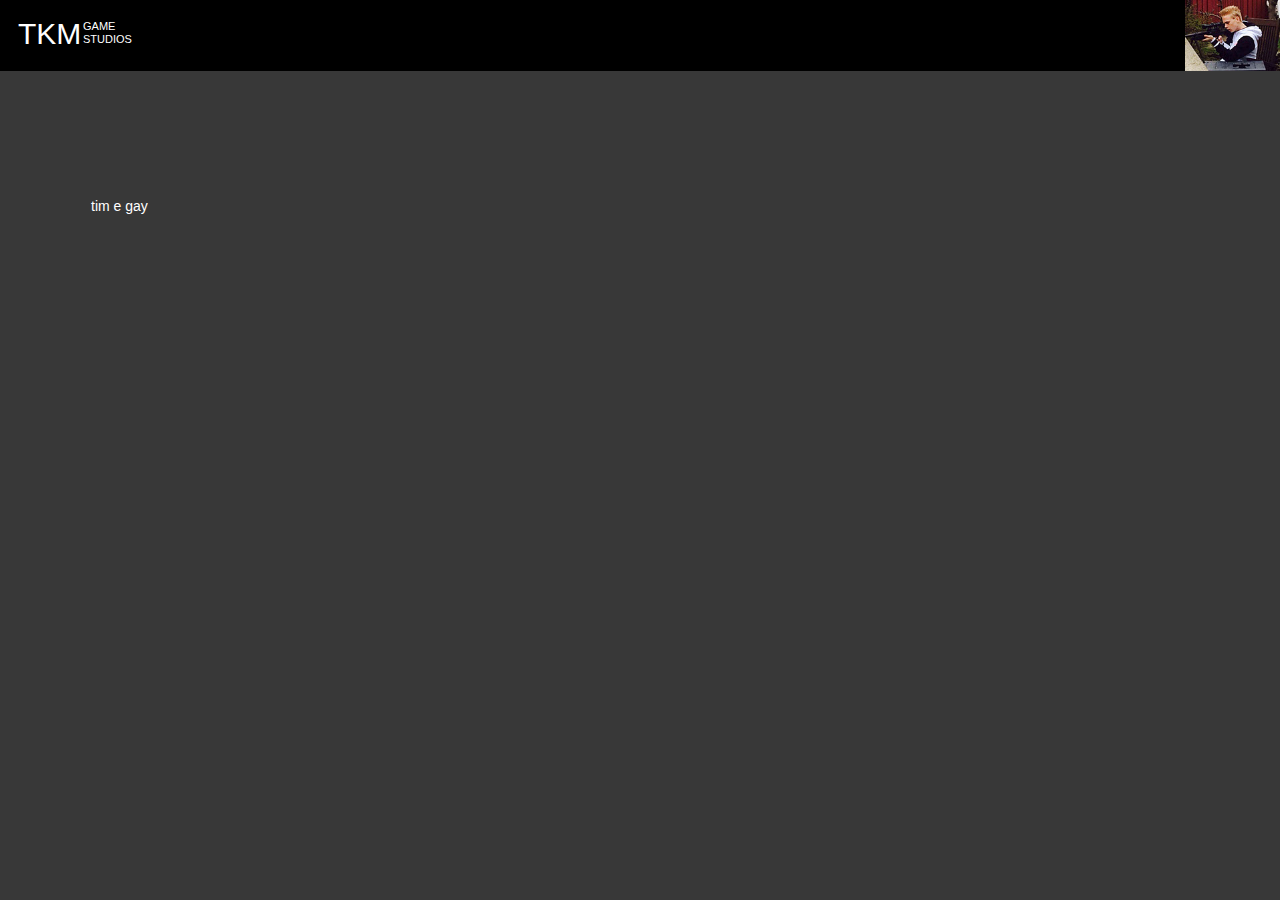
==== phone/index.html @ cf461ffc "TKM Moblie Test" ====
<!DOCTYPE html>
<html class="nojs html css_verticalspacer" lang="sv-SE">
 <head>

  <meta http-equiv="Content-type" content="text/html;charset=UTF-8"/>
  <meta name="generator" content="2017.0.0.363"/>
  <meta name="viewport" content="width=device-width, initial-scale=1.0"/>
  
  <script type="text/javascript">
   // Update the 'nojs'/'js' class on the html node
document.documentElement.className = document.documentElement.className.replace(/\bnojs\b/g, 'js');

// Check that all required assets are uploaded and up-to-date
if(typeof Muse == "undefined") window.Muse = {}; window.Muse.assets = {"required":["museutils.js", "museconfig.js", "jquery.watch.js", "jquery.musepolyfill.bgsize.js", "jquery.musemenu.js", "webpro.js", "musewpdisclosure.js", "require.js", "index.css"], "outOfDate":[]};
</script>
  
  <link rel="canonical" href="http://tkmgamestudios.github.io/index.html"/>
  <title>Hem</title>
  <!-- CSS -->
  <link rel="stylesheet" type="text/css" href="../css/site_global.css?crc=443350757"/>
  <link rel="stylesheet" type="text/css" href="css/index.css?crc=1568476" id="pagesheet"/>
  <!-- JS includes -->
  <!--[if lt IE 9]>
  <script src="../scripts/html5shiv.js?crc=4241844378" type="text/javascript"></script>
  <![endif]-->
   </head>
 <body>

  <div class="clearfix borderbox" id="page"><!-- column -->
   <div class="clearfix colelem" id="pu2395"><!-- group -->
    <div class="browser_width grpelem" id="u2395-bw">
     <div class="clearfix" id="u2395"><!-- group -->
      <div class="clearfix grpelem" id="u2398-4"><!-- content -->
       <p>TKM</p>
      </div>
      <div class="clearfix grpelem" id="u2401-6"><!-- content -->
       <p>GAME</p>
       <p>STUDIOS</p>
      </div>
     </div>
    </div>
    <div class="browser_width grpelem" id="accordionu2464-bw">
     <ul class="AccordionWidget clearfix" id="accordionu2464"><!-- vertical box -->
      <li class="AccordionPanel clearfix colelem100" id="u2465"><!-- vertical box --><div class="AccordionPanelTab museBGSize clearfix colelem100" id="u2475-3"><!-- content --><p id="u2475">&nbsp;</p></div><div class="AccordionPanelContent disn clearfix colelem100" id="u2466"><!-- group --><div class="browser_width grpelem" id="menuu2467-bw"><nav class="MenuBar clearfix" id="menuu2467"><!-- vertical box --><div class="MenuItemContainer clearfix colelem100" id="u2468"><!-- horizontal box --><a class="nonblock nontext MenuItem MenuItemWithSubMenu MuseMenuActive clearfix" id="u2469" href="index.html"><!-- horizontal box --><div class="MenuItemLabel clearfix" id="u2472-4"><!-- content --><p>Hem</p></div></a></div></nav></div></div></li>
     </ul>
    </div>
   </div>
   <div class="clearfix colelem" id="u2864-4"><!-- content -->
    <p>tim e gay</p>
   </div>
   <div class="verticalspacer" data-offset-top="71" data-content-above-spacer="321" data-content-below-spacer="249"></div>
  </div>
  <div class="preload_images">
   <img class="preload" src="../images/17976249_1370953879609684_19889614_o.jpg?crc=3808307086" alt=""/>
   <img class="preload" src="../images/multiplication-symbol-icon-0910125830-u2475-3-a-fr.png?crc=3904718972" alt=""/>
  </div>
  <!-- Other scripts -->
  <script type="text/javascript">
   window.Muse.assets.check=function(d){if(!window.Muse.assets.checked){window.Muse.assets.checked=!0;var b={},c=function(a,b){if(window.getComputedStyle){var c=window.getComputedStyle(a,null);return c&&c.getPropertyValue(b)||c&&c[b]||""}if(document.documentElement.currentStyle)return(c=a.currentStyle)&&c[b]||a.style&&a.style[b]||"";return""},a=function(a){if(a.match(/^rgb/))return a=a.replace(/\s+/g,"").match(/([\d\,]+)/gi)[0].split(","),(parseInt(a[0])<<16)+(parseInt(a[1])<<8)+parseInt(a[2]);if(a.match(/^\#/))return parseInt(a.substr(1),
16);return 0},g=function(g){for(var f=document.getElementsByTagName("link"),h=0;h<f.length;h++)if("text/css"==f[h].type){var i=(f[h].href||"").match(/\/?css\/([\w\-]+\.css)\?crc=(\d+)/);if(!i||!i[1]||!i[2])break;b[i[1]]=i[2]}f=document.createElement("div");f.className="version";f.style.cssText="display:none; width:1px; height:1px;";document.getElementsByTagName("body")[0].appendChild(f);for(h=0;h<Muse.assets.required.length;){var i=Muse.assets.required[h],l=i.match(/([\w\-\.]+)\.(\w+)$/),k=l&&l[1]?
l[1]:null,l=l&&l[2]?l[2]:null;switch(l.toLowerCase()){case "css":k=k.replace(/\W/gi,"_").replace(/^([^a-z])/gi,"_$1");f.className+=" "+k;k=a(c(f,"color"));l=a(c(f,"backgroundColor"));k!=0||l!=0?(Muse.assets.required.splice(h,1),"undefined"!=typeof b[i]&&(k!=b[i]>>>24||l!=(b[i]&16777215))&&Muse.assets.outOfDate.push(i)):h++;f.className="version";break;case "js":h++;break;default:throw Error("Unsupported file type: "+l);}}d?d().jquery!="1.8.3"&&Muse.assets.outOfDate.push("jquery-1.8.3.min.js"):Muse.assets.required.push("jquery-1.8.3.min.js");
f.parentNode.removeChild(f);if(Muse.assets.outOfDate.length||Muse.assets.required.length)f="En del filer på servern kanske saknas eller är felaktiga. Rensa webbläsarens cacheminne och försök igen. Kontakta webbplatsadministratören om problemet kvarstår.",g&&Muse.assets.outOfDate.length&&(f+="\nOut of date: "+Muse.assets.outOfDate.join(",")),g&&Muse.assets.required.length&&(f+="\nMissing: "+Muse.assets.required.join(",")),alert(f)};location&&location.search&&location.search.match&&location.search.match(/muse_debug/gi)?setTimeout(function(){g(!0)},5E3):g()}};
var muse_init=function(){require.config({baseUrl:"../"});require(["jquery","museutils","whatinput","jquery.watch","jquery.musepolyfill.bgsize","jquery.musemenu","webpro","musewpdisclosure"],function(d){var $ = d;$(document).ready(function(){try{
window.Muse.assets.check($);/* body */
Muse.Utils.transformMarkupToFixBrowserProblemsPreInit();/* body */
Muse.Utils.prepHyperlinks(true);/* body */
Muse.Utils.resizeHeight('.browser_width');/* resize height */
Muse.Utils.requestAnimationFrame(function() { $('body').addClass('initialized'); });/* mark body as initialized */
Muse.Utils.fullPage('#page');/* 100% height page */
Muse.Utils.initWidget('.MenuBar', ['#bp_infinity'], function(elem) { return $(elem).museMenu(); });/* unifiedNavBar */
Muse.Utils.initWidget('#accordionu2464', ['#bp_infinity'], function(elem) { return new WebPro.Widget.Accordion(elem, {canCloseAll:true,defaultIndex:-1}); });/* #accordionu2464 */
Muse.Utils.showWidgetsWhenReady();/* body */
Muse.Utils.transformMarkupToFixBrowserProblems();/* body */
}catch(b){if(b&&"function"==typeof b.notify?b.notify():Muse.Assert.fail("Error calling selector function: "+b),false)throw b;}})})};

</script>
  <!-- RequireJS script -->
  <script src="../scripts/require.js?crc=244322403" type="text/javascript" async data-main="../scripts/museconfig.js?crc=168988563" onload="if (requirejs) requirejs.onError = function(requireType, requireModule) { if (requireType && requireType.toString && requireType.toString().indexOf && 0 <= requireType.toString().indexOf('#scripterror')) window.Muse.assets.check(); }" onerror="window.Muse.assets.check();"></script>
   </body>
</html>
---- css/site_global.css ----
html{min-height:100%;min-width:100%;-ms-text-size-adjust:none;}body,div,dl,dt,dd,ul,ol,li,nav,h1,h2,h3,h4,h5,h6,pre,code,form,fieldset,legend,input,button,textarea,p,blockquote,th,td,a{margin:0px;padding:0px;border-width:0px;border-style:solid;border-color:transparent;-webkit-transform-origin:left top;-ms-transform-origin:left top;-o-transform-origin:left top;transform-origin:left top;background-repeat:no-repeat;}button.submit-btn{-moz-box-sizing:content-box;-webkit-box-sizing:content-box;box-sizing:content-box;}.transition{-webkit-transition-property:background-image,background-position,background-color,border-color,border-radius,color,font-size,font-style,font-weight,letter-spacing,line-height,text-align,box-shadow,text-shadow,opacity;transition-property:background-image,background-position,background-color,border-color,border-radius,color,font-size,font-style,font-weight,letter-spacing,line-height,text-align,box-shadow,text-shadow,opacity;}.transition *{-webkit-transition:inherit;transition:inherit;}table{border-collapse:collapse;border-spacing:0px;}fieldset,img{border:0px;border-style:solid;-webkit-transform-origin:left top;-ms-transform-origin:left top;-o-transform-origin:left top;transform-origin:left top;}address,caption,cite,code,dfn,em,strong,th,var,optgroup{font-style:inherit;font-weight:inherit;}del,ins{text-decoration:none;}li{list-style:none;}caption,th{text-align:left;}h1,h2,h3,h4,h5,h6{font-size:100%;font-weight:inherit;}input,button,textarea,select,optgroup,option{font-family:inherit;font-size:inherit;font-style:inherit;font-weight:inherit;}.form-grp input,.form-grp textarea{-webkit-appearance:none;-webkit-border-radius:0;}body{font-family:Arial, Helvetica Neue, Helvetica, sans-serif;text-align:left;font-size:14px;line-height:17px;word-wrap:break-word;text-rendering:optimizeLegibility;-moz-font-feature-settings:'liga';-ms-font-feature-settings:'liga';-webkit-font-feature-settings:'liga';font-feature-settings:'liga';}a:link{color:#0000FF;text-decoration:underline;}a:visited{color:#800080;text-decoration:underline;}a:hover{color:#0000FF;text-decoration:underline;}a:active{color:#EE0000;text-decoration:underline;}a.nontext{color:black;text-decoration:none;font-style:normal;font-weight:normal;}.normal_text{color:#000000;direction:ltr;font-family:Arial, Helvetica Neue, Helvetica, sans-serif;font-size:14px;font-style:normal;font-weight:normal;letter-spacing:0px;line-height:17px;text-align:left;text-decoration:none;text-indent:0px;text-transform:none;vertical-align:0px;padding:0px;}.list0 li:before{position:absolute;right:100%;letter-spacing:0px;text-decoration:none;font-weight:normal;font-style:normal;}.rtl-list li:before{right:auto;left:100%;}.nls-None > li:before,.nls-None .list3 > li:before,.nls-None .list6 > li:before{margin-right:6px;content:'•';}.nls-None .list1 > li:before,.nls-None .list4 > li:before,.nls-None .list7 > li:before{margin-right:6px;content:'○';}.nls-None,.nls-None .list1,.nls-None .list2,.nls-None .list3,.nls-None .list4,.nls-None .list5,.nls-None .list6,.nls-None .list7,.nls-None .list8{padding-left:34px;}.nls-None.rtl-list,.nls-None .list1.rtl-list,.nls-None .list2.rtl-list,.nls-None .list3.rtl-list,.nls-None .list4.rtl-list,.nls-None .list5.rtl-list,.nls-None .list6.rtl-list,.nls-None .list7.rtl-list,.nls-None .list8.rtl-list{padding-left:0px;padding-right:34px;}.nls-None .list2 > li:before,.nls-None .list5 > li:before,.nls-None .list8 > li:before{margin-right:6px;content:'-';}.nls-None.rtl-list > li:before,.nls-None .list1.rtl-list > li:before,.nls-None .list2.rtl-list > li:before,.nls-None .list3.rtl-list > li:before,.nls-None .list4.rtl-list > li:before,.nls-None .list5.rtl-list > li:before,.nls-None .list6.rtl-list > li:before,.nls-None .list7.rtl-list > li:before,.nls-None .list8.rtl-list > li:before{margin-right:0px;margin-left:6px;}.TabbedPanelsTab{white-space:nowrap;}.MenuBar .MenuBarView,.MenuBar .SubMenuView{display:block;list-style:none;}.MenuBar .SubMenu{display:none;position:absolute;}.NoWrap{white-space:nowrap;word-wrap:normal;}.rootelem{margin-left:auto;margin-right:auto;}.colelem{display:inline;float:left;clear:both;}.clearfix:after{content:"\0020";visibility:hidden;display:block;height:0px;clear:both;}*:first-child+html .clearfix{zoom:1;}.clip_frame{overflow:hidden;}.popup_anchor{position:relative;width:0px;height:0px;}.popup_element{z-index:100000;}.svg{display:block;vertical-align:top;}span.wrap{content:'';clear:left;display:block;}span.actAsInlineDiv{display:inline-block;}.position_content,.excludeFromNormalFlow{float:left;}.preload_images{position:absolute;overflow:hidden;left:-9999px;top:-9999px;height:1px;width:1px;}.preload{height:1px;width:1px;}.animateStates{-webkit-transition:0.3s ease-in-out;-moz-transition:0.3s ease-in-out;-o-transition:0.3s ease-in-out;transition:0.3s ease-in-out;}[data-whatinput="mouse"] *:focus,[data-whatinput="touch"] *:focus,input:focus,textarea:focus{outline:none;}textarea{resize:none;overflow:auto;}.fld-prompt{pointer-events:none;}.wrapped-input{position:absolute;top:0px;left:0px;background:transparent;border:none;}.submit-btn{z-index:50000;cursor:pointer;}.anchor_item{width:22px;height:18px;}.MenuBar .SubMenuVisible,.MenuBarVertical .SubMenuVisible,.MenuBar .SubMenu .SubMenuVisible,.popup_element.Active,span.actAsPara,.actAsDiv,a.nonblock.nontext,img.block{display:block;}.widget_invisible,.js .invi,.js .mse_pre_init{visibility:hidden;}.ose_ei{visibility:hidden;z-index:0;}.no_vert_scroll{overflow-y:hidden;}.always_vert_scroll{overflow-y:scroll;}.always_horz_scroll{overflow-x:scroll;}.fullscreen{overflow:hidden;left:0px;top:0px;position:fixed;height:100%;width:100%;-moz-box-sizing:border-box;-webkit-box-sizing:border-box;-ms-box-sizing:border-box;box-sizing:border-box;}.fullwidth{position:absolute;}.borderbox{-moz-box-sizing:border-box;-webkit-box-sizing:border-box;-ms-box-sizing:border-box;box-sizing:border-box;}.scroll_wrapper{position:absolute;overflow:auto;left:0px;right:0px;top:0px;bottom:0px;padding-top:0px;padding-bottom:0px;margin-top:0px;margin-bottom:0px;}.browser_width > *{position:absolute;left:0px;right:0px;}.grpelem,.accordion_wrapper{display:inline;float:left;}.fld-checkbox input[type=checkbox],.fld-radiobutton input[type=radio]{position:absolute;overflow:hidden;clip:rect(0px, 0px, 0px, 0px);height:1px;width:1px;margin:-1px;padding:0px;border:0px;}.fld-checkbox input[type=checkbox] + label,.fld-radiobutton input[type=radio] + label{display:inline-block;background-repeat:no-repeat;cursor:pointer;float:left;width:100%;height:100%;}.pointer_cursor,.fld-recaptcha-mode,.fld-recaptcha-refresh,.fld-recaptcha-help{cursor:pointer;}p,h1,h2,h3,h4,h5,h6,ol,ul,span.actAsPara{max-height:1000000px;}.superscript{vertical-align:super;font-size:66%;line-height:0px;}.subscript{vertical-align:sub;font-size:66%;line-height:0px;}.horizontalSlideShow{-ms-touch-action:pan-y;touch-action:pan-y;}.verticalSlideShow{-ms-touch-action:pan-x;touch-action:pan-x;}.colelem100,.verticalspacer{clear:both;}.list0 li,.MenuBar .MenuItemContainer,.SlideShowContentPanel .fullscreen img,.css_verticalspacer .verticalspacer{position:relative;}.popup_element.Inactive,.js .disn,.js .an_invi,.hidden,.breakpoint{display:none;}#muse_css_mq{position:absolute;display:none;background-color:#FFFFFE;}.fluid_height_spacer{width:0.01px;}.muse_check_css{display:none;position:fixed;}@media screen and (-webkit-min-device-pixel-ratio:0){body{text-rendering:auto;}}
---- phone/css/index.css ----
.version.index{color:#000000;background-color:#17EEDC;}#muse_css_mq{background-color:#FFFFFF;}#page{z-index:1;min-height:321px;background-image:none;border-width:0px;border-color:#000000;background-color:transparent;padding-bottom:249px;width:100%;max-width:380px;}#pu2395{z-index:2;width:100%;}#u2395{z-index:2;min-height:54px;background-color:#000000;padding-bottom:17px;}#u2398-4{z-index:3;min-height:37px;background-color:transparent;font-size:30px;line-height:36px;color:#FFFFFF;position:relative;margin-right:-10000px;margin-top:16px;left:18px;width:43.16%;}#u2401-6{z-index:7;min-height:34px;background-color:transparent;font-size:11px;line-height:13px;color:#FFFFFF;position:relative;margin-right:-10000px;margin-top:20px;left:83px;width:33.69%;}.js body{visibility:hidden;}.js body.initialized{visibility:visible;}#u2395-bw{z-index:2;min-height:54px;}#accordionu2464{z-index:13;border-color:#7F7F7F;background-color:transparent;}#u2465{z-index:14;background-color:transparent;}#u2475-3{z-index:15;min-height:51px;border-width:0px;border-color:transparent;opacity:1;-ms-filter:"progid:DXImageTransform.Microsoft.Alpha(Opacity=100)";filter:alpha(opacity=100);padding-left:10px;padding-top:10px;padding-bottom:10px;line-height:14px;text-align:right;font-size:6px;color:#999999;font-family:sansita-one, sans-serif;font-weight:400;background:transparent url("../../images/17976249_1370953879609684_19889614_o.jpg?crc=3808307086") no-repeat right center;background-size:contain;}#u2475-3:active{opacity:1;-ms-filter:"progid:DXImageTransform.Microsoft.Alpha(Opacity=100)";filter:alpha(opacity=100);padding-top:10px;padding-bottom:10px;min-height:51px;margin:0px 0px 0px 0%;background:transparent url("../../images/17976249_1370953879609684_19889614_o.jpg?crc=3808307086") no-repeat right center;background-size:contain;}#u2475-3.AccordionPanelTabOpen{opacity:1;-ms-filter:"progid:DXImageTransform.Microsoft.Alpha(Opacity=100)";filter:alpha(opacity=100);padding-top:10px;padding-bottom:10px;min-height:51px;margin:0px 0px 0px 0%;background:transparent url("../../images/multiplication-symbol-icon-0910125830-u2475-3-a-fr.png?crc=3904718972") no-repeat right center;background-size:contain;}#u2475-3.AccordionPanelTabOpen p{color:#4F4F4F;visibility:inherit;text-align:right;padding-right:71px;font-size:4px;padding-left:0px;font-family:sansita-one, sans-serif;font-weight:400;font-style:normal;}#u2475{padding-right:126px;}#u2466{z-index:18;border-color:#FFFFFF;background-color:transparent;padding-bottom:7px;}#menuu2467{z-index:19;min-height:178px;border-width:0px;border-color:transparent;background-color:transparent;}#u2468{background-color:transparent;}#u2469{min-height:17px;background-color:#6E00A9;padding-bottom:161px;position:relative;top:0px;left:0%;}#u2469.MuseMenuActive{background-color:#545454;min-height:17px;margin:0px 0px 0px 0%;}#u2472-4{min-height:17px;border-width:0px;border-color:transparent;background-color:transparent;text-align:center;color:#FFFFFF;font-family:Georgia, Palatino, Palatino Linotype, Times, Times New Roman, serif;position:relative;top:80px;left:0%;}#u2469:active #u2472-4{padding-top:0px;padding-bottom:0px;min-height:17px;margin:0px 0px 0px 0%;}#u2469.MuseMenuActive #u2472-4{padding-top:0px;padding-bottom:0px;min-height:17px;margin:0px 0px 0px 0%;}#menuu2467-bw{z-index:19;min-height:178px;margin-top:7px;}.MenuItem,.AccordionPanelTab{cursor:pointer;}#accordionu2464-bw{z-index:13;}#u2864-4{z-index:26;min-height:123px;background-color:transparent;color:#FFFFFF;margin-top:127px;position:relative;width:40%;margin-left:23.95%;}.css_verticalspacer .verticalspacer{height:calc(100vh - 570px);}.html{background-color:#383838;}body{position:relative;min-width:320px;}
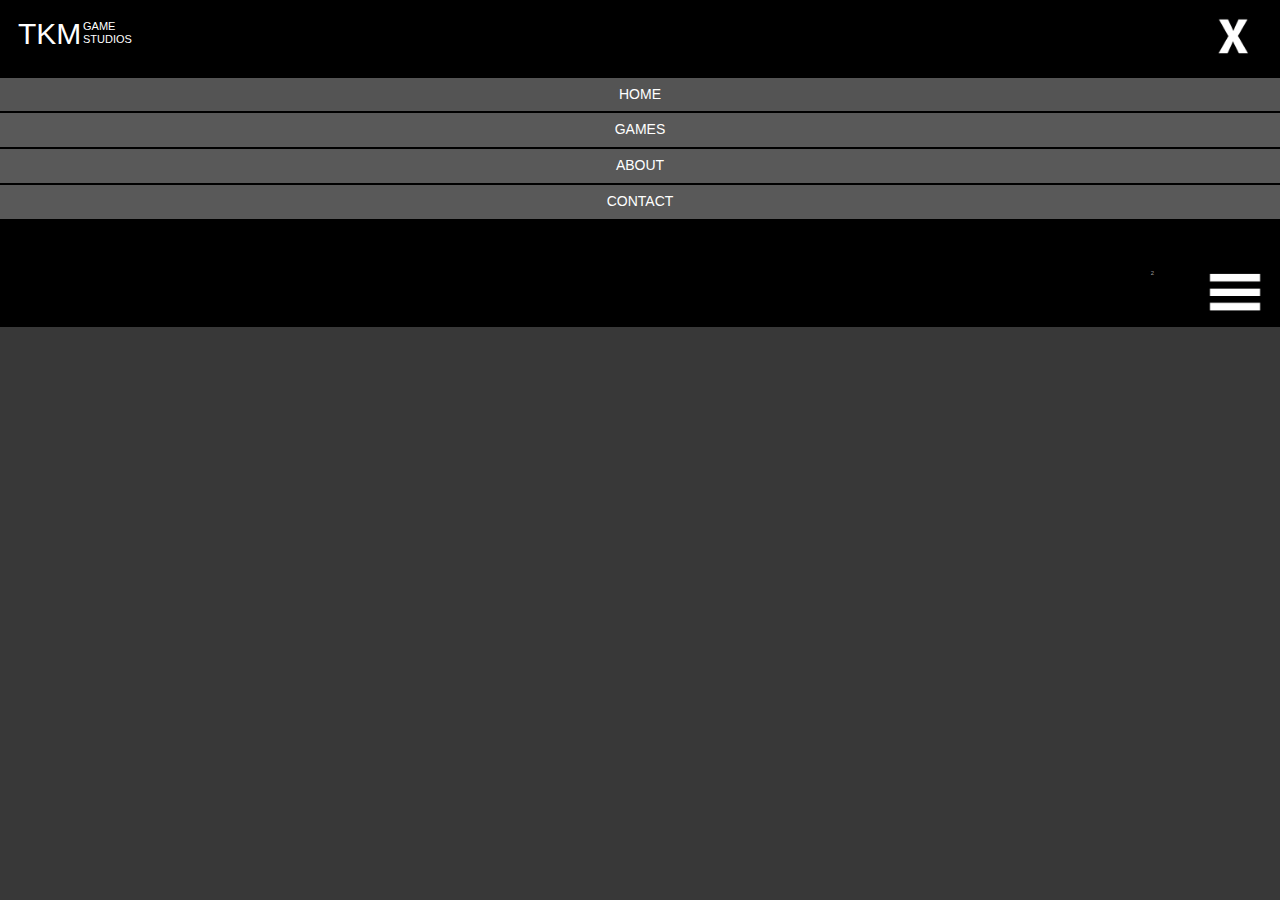
==== commit 8d040e47: "TKM Tablet v1.1" ====
--- a/phone/index.html
+++ b/phone/index.html
@@ -15,44 +15,48 @@
 </script>
   
   <link rel="canonical" href="http://tkmgamestudios.github.io/index.html"/>
-  <title>Hem</title>
+  <title>HOME</title>
   <!-- CSS -->
   <link rel="stylesheet" type="text/css" href="../css/site_global.css?crc=443350757"/>
-  <link rel="stylesheet" type="text/css" href="css/index.css?crc=1568476" id="pagesheet"/>
+  <link rel="stylesheet" type="text/css" href="css/master_a-mallsida.css?crc=208883412"/>
+  <link rel="stylesheet" type="text/css" href="css/index.css?crc=4024723001" id="pagesheet"/>
+  <!-- Other scripts -->
+  <script type="text/javascript">
+   var __adobewebfontsappname__ = "muse";
+</script>
   <!-- JS includes -->
+  <script type="text/javascript">
+   document.write('\x3Cscript src="' + (document.location.protocol == 'https:' ? 'https:' : 'http:') + '//webfonts.creativecloud.com/sansita-one:n4:default.js" type="text/javascript">\x3C/script>');
+</script>
   <!--[if lt IE 9]>
   <script src="../scripts/html5shiv.js?crc=4241844378" type="text/javascript"></script>
   <![endif]-->
    </head>
  <body>
 
-  <div class="clearfix borderbox" id="page"><!-- column -->
-   <div class="clearfix colelem" id="pu2395"><!-- group -->
-    <div class="browser_width grpelem" id="u2395-bw">
-     <div class="clearfix" id="u2395"><!-- group -->
-      <div class="clearfix grpelem" id="u2398-4"><!-- content -->
-       <p>TKM</p>
-      </div>
-      <div class="clearfix grpelem" id="u2401-6"><!-- content -->
-       <p>GAME</p>
-       <p>STUDIOS</p>
-      </div>
+  <div class="clearfix borderbox" id="page"><!-- group -->
+   <div class="browser_width grpelem" id="u2932-bw">
+    <div class="clearfix" id="u2932"><!-- group -->
+     <div class="clearfix grpelem" id="u2933-4"><!-- content -->
+      <p>TKM</p>
+     </div>
+     <div class="clearfix grpelem" id="u2934-6"><!-- content -->
+      <p>GAME</p>
+      <p>STUDIOS</p>
      </div>
     </div>
-    <div class="browser_width grpelem" id="accordionu2464-bw">
-     <ul class="AccordionWidget clearfix" id="accordionu2464"><!-- vertical box -->
-      <li class="AccordionPanel clearfix colelem100" id="u2465"><!-- vertical box --><div class="AccordionPanelTab museBGSize clearfix colelem100" id="u2475-3"><!-- content --><p id="u2475">&nbsp;</p></div><div class="AccordionPanelContent disn clearfix colelem100" id="u2466"><!-- group --><div class="browser_width grpelem" id="menuu2467-bw"><nav class="MenuBar clearfix" id="menuu2467"><!-- vertical box --><div class="MenuItemContainer clearfix colelem100" id="u2468"><!-- horizontal box --><a class="nonblock nontext MenuItem MenuItemWithSubMenu MuseMenuActive clearfix" id="u2469" href="index.html"><!-- horizontal box --><div class="MenuItemLabel clearfix" id="u2472-4"><!-- content --><p>Hem</p></div></a></div></nav></div></div></li>
-     </ul>
-    </div>
    </div>
-   <div class="clearfix colelem" id="u2864-4"><!-- content -->
-    <p>tim e gay</p>
+   <div class="browser_width grpelem" id="accordionu2935-bw">
+    <ul class="AccordionWidget clearfix" id="accordionu2935"><!-- vertical box -->
+     <li class="AccordionPanel clearfix colelem100" id="u2936"><!-- vertical box --><div class="AccordionPanelTab museBGSize clearfix colelem100" id="u2937-3"><!-- content --><p id="u2937">&nbsp;</p></div><div class="AccordionPanelContent clearfix colelem100" id="u2938"><!-- group --><div class="browser_width grpelem" id="menuu2939-bw"><nav class="MenuBar clearfix" id="menuu2939"><!-- vertical box --><div class="MenuItemContainer clearfix colelem100" id="u2940"><!-- horizontal box --><a class="nonblock nontext MenuItem MenuItemWithSubMenu MuseMenuActive clearfix" id="u2941" href="index.html"><!-- horizontal box --><div class="MenuItemLabel clearfix" id="u2943-4"><!-- content --><p>HOME</p></div></a></div><div class="MenuItemContainer clearfix colelem100" id="u3066"><!-- horizontal box --><a class="nonblock nontext MenuItem MenuItemWithSubMenu clearfix" id="u3067" href="games.html"><!-- horizontal box --><div class="MenuItemLabel clearfix" id="u3069-4"><!-- content --><p>GAMES</p></div></a></div><div class="MenuItemContainer clearfix colelem100" id="u3105"><!-- horizontal box --><a class="nonblock nontext MenuItem MenuItemWithSubMenu clearfix" id="u3108" href="about.html"><!-- horizontal box --><div class="MenuItemLabel clearfix" id="u3111-4"><!-- content --><p>ABOUT</p></div></a></div><div class="MenuItemContainer clearfix colelem100" id="u3144"><!-- horizontal box --><a class="nonblock nontext MenuItem MenuItemWithSubMenu clearfix" id="u3147" href="contact.html"><!-- horizontal box --><div class="MenuItemLabel clearfix" id="u3150-4"><!-- content --><p>CONTACT</p></div></a></div></nav></div></div></li>
+     <li class="AccordionPanel clearfix colelem100" id="u3597"><!-- vertical box --><div class="AccordionPanelTab museBGSize clearfix colelem100" id="u3598-4"><!-- content --><p id="u3598-2"><span id="u3598">2</span></p></div><div class="AccordionPanelContent disn colelem100" id="u3599"><!-- simple frame --></div></li>
+    </ul>
    </div>
-   <div class="verticalspacer" data-offset-top="71" data-content-above-spacer="321" data-content-below-spacer="249"></div>
+   <div class="verticalspacer" data-offset-top="0" data-content-above-spacer="327" data-content-below-spacer="570"></div>
   </div>
   <div class="preload_images">
-   <img class="preload" src="../images/17976249_1370953879609684_19889614_o.jpg?crc=3808307086" alt=""/>
-   <img class="preload" src="../images/multiplication-symbol-icon-0910125830-u2475-3-a-fr.png?crc=3904718972" alt=""/>
+   <img class="preload" src="../images/menu%20button.png?crc=344766699" alt=""/>
+   <img class="preload" src="../images/menu%20button%20close.png?crc=410833373" alt=""/>
   </div>
   <!-- Other scripts -->
   <script type="text/javascript">
@@ -68,7 +72,7 @@
 Muse.Utils.requestAnimationFrame(function() { $('body').addClass('initialized'); });/* mark body as initialized */
 Muse.Utils.fullPage('#page');/* 100% height page */
 Muse.Utils.initWidget('.MenuBar', ['#bp_infinity'], function(elem) { return $(elem).museMenu(); });/* unifiedNavBar */
-Muse.Utils.initWidget('#accordionu2464', ['#bp_infinity'], function(elem) { return new WebPro.Widget.Accordion(elem, {canCloseAll:true,defaultIndex:-1}); });/* #accordionu2464 */
+Muse.Utils.initWidget('#accordionu2935', ['#bp_infinity'], function(elem) { return new WebPro.Widget.Accordion(elem, {canCloseAll:true,defaultIndex:0}); });/* #accordionu2935 */
 Muse.Utils.showWidgetsWhenReady();/* body */
 Muse.Utils.transformMarkupToFixBrowserProblems();/* body */
 }catch(b){if(b&&"function"==typeof b.notify?b.notify():Muse.Assert.fail("Error calling selector function: "+b),false)throw b;}})})};
--- a/phone/css/master_a-mallsida.css
+++ b/phone/css/master_a-mallsida.css
@@ -0,0 +1 @@
+#u2932{background-color:#000000;}#u2933-4{background-color:transparent;font-size:30px;line-height:36px;color:#FFFFFF;}#u2934-6{background-color:transparent;font-size:11px;line-height:13px;color:#FFFFFF;}#accordionu2935{border-color:#7F7F7F;background-color:transparent;}#u2937-3{border-width:0px;border-color:transparent;opacity:1;-ms-filter:"progid:DXImageTransform.Microsoft.Alpha(Opacity=100)";filter:alpha(opacity=100);line-height:14px;color:#999999;font-size:6px;text-align:right;font-family:sansita-one, sans-serif;font-weight:400;background:transparent url("../../images/menu%20button.png?crc=344766699") no-repeat right center;background-size:contain;}#u2937-3:active{opacity:1;-ms-filter:"progid:DXImageTransform.Microsoft.Alpha(Opacity=100)";filter:alpha(opacity=100);background:transparent url("../../images/menu%20button.png?crc=344766699") no-repeat right center;background-size:contain;}#u2937-3.AccordionPanelTabOpen p{color:#4F4F4F;visibility:inherit;padding-right:71px;padding-left:0px;font-size:4px;text-align:right;font-family:sansita-one, sans-serif;font-weight:400;font-style:normal;}#u2937{padding-right:126px;}#u2938{border-color:#FFFFFF;background-color:transparent;}#menuu2939{border-width:0px;border-color:transparent;background-color:transparent;}#u2941{background-color:#595959;}#u2941:active{background-color:#6B6B6B;}#u2943-4{border-width:0px;border-color:transparent;background-color:transparent;text-align:center;color:#FFFFFF;font-family:Arial, Helvetica Neue, Helvetica, sans-serif;}#u3067{background-color:#595959;}#u3067:active{background-color:#6B6B6B;}#u3069-4{border-width:0px;border-color:transparent;background-color:transparent;text-align:center;color:#FFFFFF;}#u3108{background-color:#595959;}#u3108:active{background-color:#6B6B6B;}#u3111-4{border-width:0px;border-color:transparent;background-color:transparent;text-align:center;color:#FFFFFF;}#u3147{background-color:#595959;}#u3147:active{background-color:#6B6B6B;}#u2941.MuseMenuActive,#u3067.MuseMenuActive,#u3108.MuseMenuActive,#u3147.MuseMenuActive{background-color:#545454;}#u3150-4{border-width:0px;border-color:transparent;background-color:transparent;text-align:center;color:#FFFFFF;}#u2936,#u2940,#u3066,#u3105,#u3144,#u3597{background-color:transparent;}#u3598-4{border-width:0px;border-color:transparent;opacity:1;-ms-filter:"progid:DXImageTransform.Microsoft.Alpha(Opacity=100)";filter:alpha(opacity=100);line-height:14px;color:#999999;font-size:6px;text-align:right;font-family:sansita-one, sans-serif;font-weight:400;background:transparent url("../../images/menu%20button.png?crc=344766699") no-repeat right center;background-size:contain;}#u3598-4:active{opacity:1;-ms-filter:"progid:DXImageTransform.Microsoft.Alpha(Opacity=100)";filter:alpha(opacity=100);background:transparent url("../../images/menu%20button.png?crc=344766699") no-repeat right center;background-size:contain;}#u2937-3.AccordionPanelTabOpen,#u3598-4.AccordionPanelTabOpen{opacity:1;-ms-filter:"progid:DXImageTransform.Microsoft.Alpha(Opacity=100)";filter:alpha(opacity=100);background:transparent url("../../images/menu%20button%20close.png?crc=410833373") no-repeat right center;background-size:contain;}#u3598-4.AccordionPanelTabOpen p,#u3598-4.AccordionPanelTabOpen span{color:#4F4F4F;visibility:inherit;padding-right:71px;padding-left:0px;font-size:4px;text-align:right;font-family:sansita-one, sans-serif;font-weight:400;font-style:normal;}#u3598-2{padding-right:126px;}#u3598{font-size:6px;}.MenuItem,.AccordionPanelTab{cursor:pointer;}--- a/phone/css/index.css
+++ b/phone/css/index.css
@@ -1 +1 @@
-.version.index{color:#000000;background-color:#17EEDC;}#muse_css_mq{background-color:#FFFFFF;}#page{z-index:1;min-height:321px;background-image:none;border-width:0px;border-color:#000000;background-color:transparent;padding-bottom:249px;width:100%;max-width:380px;}#pu2395{z-index:2;width:100%;}#u2395{z-index:2;min-height:54px;background-color:#000000;padding-bottom:17px;}#u2398-4{z-index:3;min-height:37px;background-color:transparent;font-size:30px;line-height:36px;color:#FFFFFF;position:relative;margin-right:-10000px;margin-top:16px;left:18px;width:43.16%;}#u2401-6{z-index:7;min-height:34px;background-color:transparent;font-size:11px;line-height:13px;color:#FFFFFF;position:relative;margin-right:-10000px;margin-top:20px;left:83px;width:33.69%;}.js body{visibility:hidden;}.js body.initialized{visibility:visible;}#u2395-bw{z-index:2;min-height:54px;}#accordionu2464{z-index:13;border-color:#7F7F7F;background-color:transparent;}#u2465{z-index:14;background-color:transparent;}#u2475-3{z-index:15;min-height:51px;border-width:0px;border-color:transparent;opacity:1;-ms-filter:"progid:DXImageTransform.Microsoft.Alpha(Opacity=100)";filter:alpha(opacity=100);padding-left:10px;padding-top:10px;padding-bottom:10px;line-height:14px;text-align:right;font-size:6px;color:#999999;font-family:sansita-one, sans-serif;font-weight:400;background:transparent url("../../images/17976249_1370953879609684_19889614_o.jpg?crc=3808307086") no-repeat right center;background-size:contain;}#u2475-3:active{opacity:1;-ms-filter:"progid:DXImageTransform.Microsoft.Alpha(Opacity=100)";filter:alpha(opacity=100);padding-top:10px;padding-bottom:10px;min-height:51px;margin:0px 0px 0px 0%;background:transparent url("../../images/17976249_1370953879609684_19889614_o.jpg?crc=3808307086") no-repeat right center;background-size:contain;}#u2475-3.AccordionPanelTabOpen{opacity:1;-ms-filter:"progid:DXImageTransform.Microsoft.Alpha(Opacity=100)";filter:alpha(opacity=100);padding-top:10px;padding-bottom:10px;min-height:51px;margin:0px 0px 0px 0%;background:transparent url("../../images/multiplication-symbol-icon-0910125830-u2475-3-a-fr.png?crc=3904718972") no-repeat right center;background-size:contain;}#u2475-3.AccordionPanelTabOpen p{color:#4F4F4F;visibility:inherit;text-align:right;padding-right:71px;font-size:4px;padding-left:0px;font-family:sansita-one, sans-serif;font-weight:400;font-style:normal;}#u2475{padding-right:126px;}#u2466{z-index:18;border-color:#FFFFFF;background-color:transparent;padding-bottom:7px;}#menuu2467{z-index:19;min-height:178px;border-width:0px;border-color:transparent;background-color:transparent;}#u2468{background-color:transparent;}#u2469{min-height:17px;background-color:#6E00A9;padding-bottom:161px;position:relative;top:0px;left:0%;}#u2469.MuseMenuActive{background-color:#545454;min-height:17px;margin:0px 0px 0px 0%;}#u2472-4{min-height:17px;border-width:0px;border-color:transparent;background-color:transparent;text-align:center;color:#FFFFFF;font-family:Georgia, Palatino, Palatino Linotype, Times, Times New Roman, serif;position:relative;top:80px;left:0%;}#u2469:active #u2472-4{padding-top:0px;padding-bottom:0px;min-height:17px;margin:0px 0px 0px 0%;}#u2469.MuseMenuActive #u2472-4{padding-top:0px;padding-bottom:0px;min-height:17px;margin:0px 0px 0px 0%;}#menuu2467-bw{z-index:19;min-height:178px;margin-top:7px;}.MenuItem,.AccordionPanelTab{cursor:pointer;}#accordionu2464-bw{z-index:13;}#u2864-4{z-index:26;min-height:123px;background-color:transparent;color:#FFFFFF;margin-top:127px;position:relative;width:40%;margin-left:23.95%;}.css_verticalspacer .verticalspacer{height:calc(100vh - 570px);}.html{background-color:#383838;}body{position:relative;min-width:320px;}+.version.index{color:#0000EF;background-color:#E46639;}#muse_css_mq{background-color:#FFFFFF;}#page{z-index:1;min-height:499px;background-image:none;border-width:0px;border-color:#000000;background-color:transparent;padding-bottom:71px;width:100%;max-width:380px;}#u2932{z-index:2;min-height:54px;padding-bottom:273px;}#u2933-4{z-index:3;min-height:37px;position:relative;margin-right:-10000px;margin-top:16px;left:18px;width:43.16%;}#u2934-6{z-index:7;min-height:34px;position:relative;margin-right:-10000px;margin-top:20px;left:83px;width:33.69%;}.js body{visibility:hidden;}.js body.initialized{visibility:visible;}#u2932-bw{z-index:2;min-height:54px;}#u2936{z-index:14;}#u2937-3{z-index:15;min-height:51px;padding-left:10px;padding-top:10px;padding-bottom:10px;}#u2937-3:active{padding-top:10px;padding-bottom:10px;min-height:51px;margin:0px 0px 0px 0%;}#u2938{z-index:18;padding-bottom:37px;}#menuu2939{z-index:19;min-height:141px;}#u2941{min-height:17px;padding-bottom:16px;position:relative;}#u2941:active{min-height:17px;margin:0px 0px 0px 0%;}#u2943-4{min-height:17px;position:relative;top:8px;}#u2941:active #u2943-4{padding-top:0px;padding-bottom:0px;min-height:17px;margin:0px 0px 0px 0%;}#u3067{min-height:17px;padding-bottom:17px;position:relative;}#u2941.MuseMenuActive,#u3067:active{min-height:17px;margin:0px 0px 0px 0%;}#u3069-4{min-height:17px;position:relative;top:8px;}#u2941.MuseMenuActive #u2943-4,#u3067:active #u3069-4{padding-top:0px;padding-bottom:0px;min-height:17px;margin:0px 0px 0px 0%;}#u3108{min-height:17px;padding-bottom:17px;position:relative;}#u3067.MuseMenuActive,#u3108:active{min-height:17px;margin:0px 0px 0px 0%;}#u3111-4{min-height:17px;position:relative;top:8px;}#u3067.MuseMenuActive #u3069-4,#u3108:active #u3111-4{padding-top:0px;padding-bottom:0px;min-height:17px;margin:0px 0px 0px 0%;}#u3147{min-height:17px;padding-bottom:17px;position:relative;}#u3108.MuseMenuActive,#u3147:active{min-height:17px;margin:0px 0px 0px 0%;}#u3147.MuseMenuActive{min-height:17px;margin:0px 0px 0px 0%;}#u3150-4{min-height:17px;position:relative;top:8px;}#u3108.MuseMenuActive #u3111-4,#u3147:active #u3150-4{padding-top:0px;padding-bottom:0px;min-height:17px;margin:0px 0px 0px 0%;}#u3147.MuseMenuActive #u3150-4{padding-top:0px;padding-bottom:0px;min-height:17px;margin:0px 0px 0px 0%;}#u3066,#u3105,#u3144{margin-top:2px;}#menuu2939-bw{z-index:19;min-height:141px;margin-top:7px;}#u3597{z-index:44;}#u3598-4{z-index:45;min-height:51px;padding-left:10px;padding-top:10px;padding-bottom:10px;}#u2937-3.AccordionPanelTabOpen,#u3598-4:active{padding-top:10px;padding-bottom:10px;min-height:51px;margin:0px 0px 0px 0%;}#u3598-4.AccordionPanelTabOpen{padding-top:10px;padding-bottom:10px;min-height:51px;margin:0px 0px 0px 0%;}#u3599{z-index:49;height:185px;}.ie #u3599{background-color:#FFFFFF;opacity:0.01;-ms-filter:"progid:DXImageTransform.Microsoft.Alpha(Opacity=1)";filter:alpha(opacity=1);}#accordionu2935,#accordionu2935-bw{z-index:13;}.css_verticalspacer .verticalspacer{height:calc(100vh - 897px);}.html{background-color:#383838;}body{position:relative;min-width:320px;}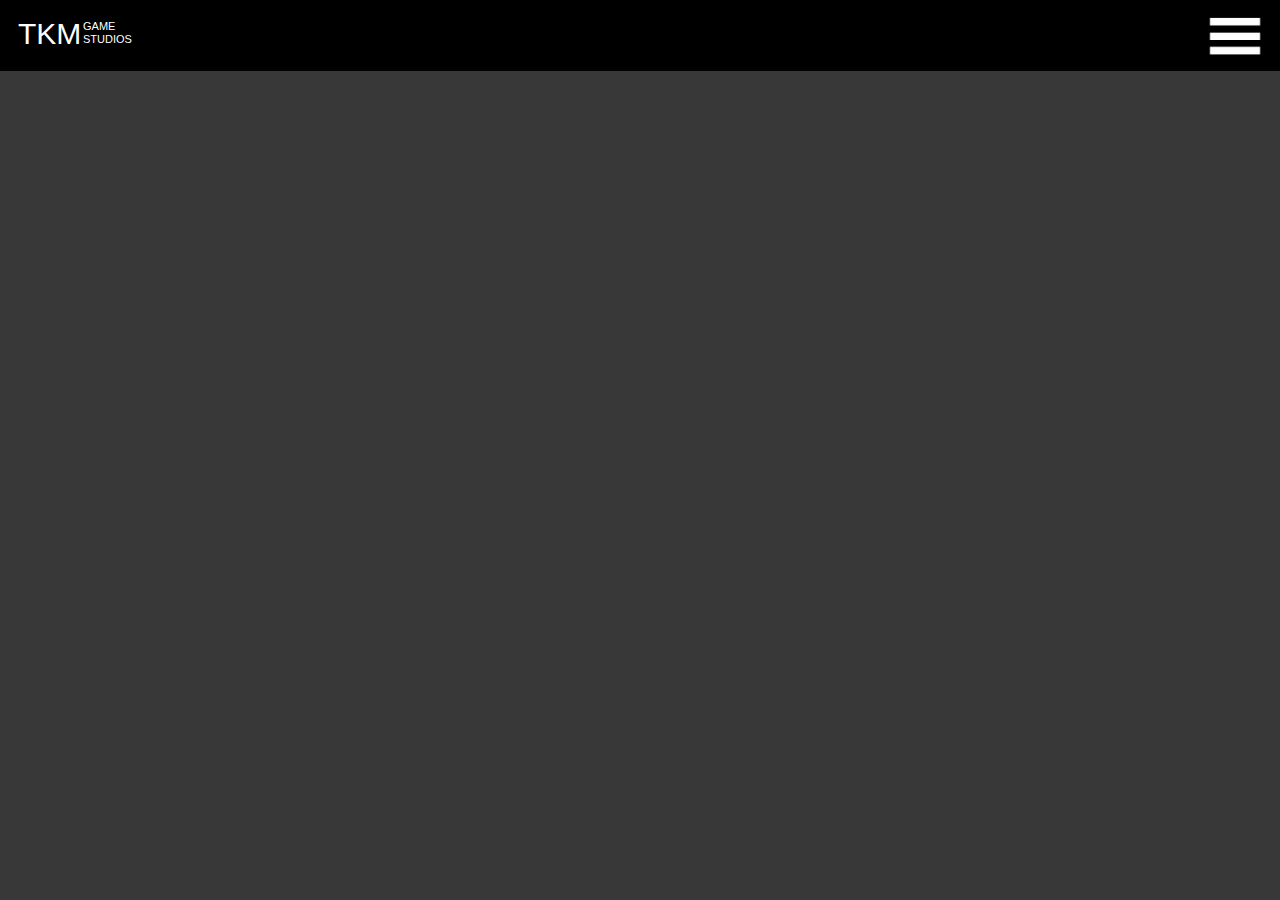
==== commit 05a17e43: "TKM Phone v1.1" ====
--- a/phone/index.html
+++ b/phone/index.html
@@ -11,48 +11,40 @@
 document.documentElement.className = document.documentElement.className.replace(/\bnojs\b/g, 'js');
 
 // Check that all required assets are uploaded and up-to-date
-if(typeof Muse == "undefined") window.Muse = {}; window.Muse.assets = {"required":["museutils.js", "museconfig.js", "jquery.watch.js", "jquery.musepolyfill.bgsize.js", "jquery.musemenu.js", "webpro.js", "musewpdisclosure.js", "require.js", "index.css"], "outOfDate":[]};
+if(typeof Muse == "undefined") window.Muse = {}; window.Muse.assets = {"required":["museutils.js", "museconfig.js", "jquery.musepolyfill.bgsize.js", "jquery.musemenu.js", "jquery.watch.js", "webpro.js", "musewpdisclosure.js", "require.js", "index.css"], "outOfDate":[]};
 </script>
   
   <link rel="canonical" href="http://tkmgamestudios.github.io/index.html"/>
   <title>HOME</title>
   <!-- CSS -->
   <link rel="stylesheet" type="text/css" href="../css/site_global.css?crc=443350757"/>
-  <link rel="stylesheet" type="text/css" href="css/master_a-mallsida.css?crc=208883412"/>
-  <link rel="stylesheet" type="text/css" href="css/index.css?crc=4024723001" id="pagesheet"/>
-  <!-- Other scripts -->
-  <script type="text/javascript">
-   var __adobewebfontsappname__ = "muse";
-</script>
+  <link rel="stylesheet" type="text/css" href="css/master_a-mallsida.css?crc=518264469"/>
+  <link rel="stylesheet" type="text/css" href="css/index.css?crc=3817492104" id="pagesheet"/>
   <!-- JS includes -->
-  <script type="text/javascript">
-   document.write('\x3Cscript src="' + (document.location.protocol == 'https:' ? 'https:' : 'http:') + '//webfonts.creativecloud.com/sansita-one:n4:default.js" type="text/javascript">\x3C/script>');
-</script>
   <!--[if lt IE 9]>
   <script src="../scripts/html5shiv.js?crc=4241844378" type="text/javascript"></script>
   <![endif]-->
    </head>
  <body>
 
-  <div class="clearfix borderbox" id="page"><!-- group -->
-   <div class="browser_width grpelem" id="u2932-bw">
+  <div class="clearfix borderbox" id="page"><!-- column -->
+   <div class="browser_width colelem" id="u2932-bw">
     <div class="clearfix" id="u2932"><!-- group -->
-     <div class="clearfix grpelem" id="u2933-4"><!-- content -->
-      <p>TKM</p>
-     </div>
-     <div class="clearfix grpelem" id="u2934-6"><!-- content -->
-      <p>GAME</p>
-      <p>STUDIOS</p>
+     <ul class="AccordionWidget clearfix grpelem" id="accordionu2935"><!-- vertical box -->
+      <li class="AccordionPanel clearfix colelem" id="u2936"><!-- vertical box --><div class="AccordionPanelTab museBGSize clearfix colelem" id="u2937-3"><!-- content --><p id="u2937">&nbsp;</p></div><div class="AccordionPanelContent disn clearfix colelem" id="u2938"><!-- group --><div class="browser_width grpelem" id="menuu2939-bw"><nav class="MenuBar clearfix" id="menuu2939"><!-- vertical box --><div class="MenuItemContainer clearfix colelem100" id="u2940"><!-- horizontal box --><a class="nonblock nontext MenuItem MenuItemWithSubMenu MuseMenuActive clearfix" id="u2941" href="index.html"><!-- horizontal box --><div class="MenuItemLabel clearfix" id="u2943-4"><!-- content --><p>HOME</p></div></a></div><div class="MenuItemContainer clearfix colelem100" id="u3066"><!-- horizontal box --><a class="nonblock nontext MenuItem MenuItemWithSubMenu clearfix" id="u3067" href="games.html"><!-- horizontal box --><div class="MenuItemLabel clearfix" id="u3069-4"><!-- content --><p>GAMES</p></div></a></div><div class="MenuItemContainer clearfix colelem100" id="u3105"><!-- horizontal box --><a class="nonblock nontext MenuItem MenuItemWithSubMenu clearfix" id="u3108" href="about.html"><!-- horizontal box --><div class="MenuItemLabel clearfix" id="u3111-4"><!-- content --><p>ABOUT</p></div></a></div><div class="MenuItemContainer clearfix colelem100" id="u3144"><!-- horizontal box --><a class="nonblock nontext MenuItem MenuItemWithSubMenu clearfix" id="u3147" href="contact.html"><!-- horizontal box --><div class="MenuItemLabel clearfix" id="u3150-4"><!-- content --><p>CONTACT</p></div></a></div></nav></div></div></li>
+     </ul>
+     <div class="clearfix grpelem" id="pu2933-4"><!-- group -->
+      <div class="clearfix grpelem" id="u2933-4"><!-- content -->
+       <p>TKM</p>
+      </div>
+      <div class="clearfix grpelem" id="u2934-6"><!-- content -->
+       <p>GAME</p>
+       <p>STUDIOS</p>
+      </div>
      </div>
     </div>
    </div>
-   <div class="browser_width grpelem" id="accordionu2935-bw">
-    <ul class="AccordionWidget clearfix" id="accordionu2935"><!-- vertical box -->
-     <li class="AccordionPanel clearfix colelem100" id="u2936"><!-- vertical box --><div class="AccordionPanelTab museBGSize clearfix colelem100" id="u2937-3"><!-- content --><p id="u2937">&nbsp;</p></div><div class="AccordionPanelContent clearfix colelem100" id="u2938"><!-- group --><div class="browser_width grpelem" id="menuu2939-bw"><nav class="MenuBar clearfix" id="menuu2939"><!-- vertical box --><div class="MenuItemContainer clearfix colelem100" id="u2940"><!-- horizontal box --><a class="nonblock nontext MenuItem MenuItemWithSubMenu MuseMenuActive clearfix" id="u2941" href="index.html"><!-- horizontal box --><div class="MenuItemLabel clearfix" id="u2943-4"><!-- content --><p>HOME</p></div></a></div><div class="MenuItemContainer clearfix colelem100" id="u3066"><!-- horizontal box --><a class="nonblock nontext MenuItem MenuItemWithSubMenu clearfix" id="u3067" href="games.html"><!-- horizontal box --><div class="MenuItemLabel clearfix" id="u3069-4"><!-- content --><p>GAMES</p></div></a></div><div class="MenuItemContainer clearfix colelem100" id="u3105"><!-- horizontal box --><a class="nonblock nontext MenuItem MenuItemWithSubMenu clearfix" id="u3108" href="about.html"><!-- horizontal box --><div class="MenuItemLabel clearfix" id="u3111-4"><!-- content --><p>ABOUT</p></div></a></div><div class="MenuItemContainer clearfix colelem100" id="u3144"><!-- horizontal box --><a class="nonblock nontext MenuItem MenuItemWithSubMenu clearfix" id="u3147" href="contact.html"><!-- horizontal box --><div class="MenuItemLabel clearfix" id="u3150-4"><!-- content --><p>CONTACT</p></div></a></div></nav></div></div></li>
-     <li class="AccordionPanel clearfix colelem100" id="u3597"><!-- vertical box --><div class="AccordionPanelTab museBGSize clearfix colelem100" id="u3598-4"><!-- content --><p id="u3598-2"><span id="u3598">2</span></p></div><div class="AccordionPanelContent disn colelem100" id="u3599"><!-- simple frame --></div></li>
-    </ul>
-   </div>
-   <div class="verticalspacer" data-offset-top="0" data-content-above-spacer="327" data-content-below-spacer="570"></div>
+   <div class="verticalspacer" data-offset-top="0" data-content-above-spacer="71" data-content-below-spacer="499"></div>
   </div>
   <div class="preload_images">
    <img class="preload" src="../images/menu%20button.png?crc=344766699" alt=""/>
@@ -64,7 +56,7 @@
 16);return 0},g=function(g){for(var f=document.getElementsByTagName("link"),h=0;h<f.length;h++)if("text/css"==f[h].type){var i=(f[h].href||"").match(/\/?css\/([\w\-]+\.css)\?crc=(\d+)/);if(!i||!i[1]||!i[2])break;b[i[1]]=i[2]}f=document.createElement("div");f.className="version";f.style.cssText="display:none; width:1px; height:1px;";document.getElementsByTagName("body")[0].appendChild(f);for(h=0;h<Muse.assets.required.length;){var i=Muse.assets.required[h],l=i.match(/([\w\-\.]+)\.(\w+)$/),k=l&&l[1]?
 l[1]:null,l=l&&l[2]?l[2]:null;switch(l.toLowerCase()){case "css":k=k.replace(/\W/gi,"_").replace(/^([^a-z])/gi,"_$1");f.className+=" "+k;k=a(c(f,"color"));l=a(c(f,"backgroundColor"));k!=0||l!=0?(Muse.assets.required.splice(h,1),"undefined"!=typeof b[i]&&(k!=b[i]>>>24||l!=(b[i]&16777215))&&Muse.assets.outOfDate.push(i)):h++;f.className="version";break;case "js":h++;break;default:throw Error("Unsupported file type: "+l);}}d?d().jquery!="1.8.3"&&Muse.assets.outOfDate.push("jquery-1.8.3.min.js"):Muse.assets.required.push("jquery-1.8.3.min.js");
 f.parentNode.removeChild(f);if(Muse.assets.outOfDate.length||Muse.assets.required.length)f="En del filer på servern kanske saknas eller är felaktiga. Rensa webbläsarens cacheminne och försök igen. Kontakta webbplatsadministratören om problemet kvarstår.",g&&Muse.assets.outOfDate.length&&(f+="\nOut of date: "+Muse.assets.outOfDate.join(",")),g&&Muse.assets.required.length&&(f+="\nMissing: "+Muse.assets.required.join(",")),alert(f)};location&&location.search&&location.search.match&&location.search.match(/muse_debug/gi)?setTimeout(function(){g(!0)},5E3):g()}};
-var muse_init=function(){require.config({baseUrl:"../"});require(["jquery","museutils","whatinput","jquery.watch","jquery.musepolyfill.bgsize","jquery.musemenu","webpro","musewpdisclosure"],function(d){var $ = d;$(document).ready(function(){try{
+var muse_init=function(){require.config({baseUrl:"../"});require(["jquery","museutils","whatinput","jquery.musepolyfill.bgsize","jquery.musemenu","jquery.watch","webpro","musewpdisclosure"],function(d){var $ = d;$(document).ready(function(){try{
 window.Muse.assets.check($);/* body */
 Muse.Utils.transformMarkupToFixBrowserProblemsPreInit();/* body */
 Muse.Utils.prepHyperlinks(true);/* body */
@@ -72,7 +64,7 @@
 Muse.Utils.requestAnimationFrame(function() { $('body').addClass('initialized'); });/* mark body as initialized */
 Muse.Utils.fullPage('#page');/* 100% height page */
 Muse.Utils.initWidget('.MenuBar', ['#bp_infinity'], function(elem) { return $(elem).museMenu(); });/* unifiedNavBar */
-Muse.Utils.initWidget('#accordionu2935', ['#bp_infinity'], function(elem) { return new WebPro.Widget.Accordion(elem, {canCloseAll:true,defaultIndex:0}); });/* #accordionu2935 */
+Muse.Utils.initWidget('#accordionu2935', ['#bp_infinity'], function(elem) { return new WebPro.Widget.Accordion(elem, {canCloseAll:true,defaultIndex:-1}); });/* #accordionu2935 */
 Muse.Utils.showWidgetsWhenReady();/* body */
 Muse.Utils.transformMarkupToFixBrowserProblems();/* body */
 }catch(b){if(b&&"function"==typeof b.notify?b.notify():Muse.Assert.fail("Error calling selector function: "+b),false)throw b;}})})};
--- a/phone/css/master_a-mallsida.css
+++ b/phone/css/master_a-mallsida.css
@@ -1 +1 @@
-#u2932{background-color:#000000;}#u2933-4{background-color:transparent;font-size:30px;line-height:36px;color:#FFFFFF;}#u2934-6{background-color:transparent;font-size:11px;line-height:13px;color:#FFFFFF;}#accordionu2935{border-color:#7F7F7F;background-color:transparent;}#u2937-3{border-width:0px;border-color:transparent;opacity:1;-ms-filter:"progid:DXImageTransform.Microsoft.Alpha(Opacity=100)";filter:alpha(opacity=100);line-height:14px;color:#999999;font-size:6px;text-align:right;font-family:sansita-one, sans-serif;font-weight:400;background:transparent url("../../images/menu%20button.png?crc=344766699") no-repeat right center;background-size:contain;}#u2937-3:active{opacity:1;-ms-filter:"progid:DXImageTransform.Microsoft.Alpha(Opacity=100)";filter:alpha(opacity=100);background:transparent url("../../images/menu%20button.png?crc=344766699") no-repeat right center;background-size:contain;}#u2937-3.AccordionPanelTabOpen p{color:#4F4F4F;visibility:inherit;padding-right:71px;padding-left:0px;font-size:4px;text-align:right;font-family:sansita-one, sans-serif;font-weight:400;font-style:normal;}#u2937{padding-right:126px;}#u2938{border-color:#FFFFFF;background-color:transparent;}#menuu2939{border-width:0px;border-color:transparent;background-color:transparent;}#u2941{background-color:#595959;}#u2941:active{background-color:#6B6B6B;}#u2943-4{border-width:0px;border-color:transparent;background-color:transparent;text-align:center;color:#FFFFFF;font-family:Arial, Helvetica Neue, Helvetica, sans-serif;}#u3067{background-color:#595959;}#u3067:active{background-color:#6B6B6B;}#u3069-4{border-width:0px;border-color:transparent;background-color:transparent;text-align:center;color:#FFFFFF;}#u3108{background-color:#595959;}#u3108:active{background-color:#6B6B6B;}#u3111-4{border-width:0px;border-color:transparent;background-color:transparent;text-align:center;color:#FFFFFF;}#u3147{background-color:#595959;}#u3147:active{background-color:#6B6B6B;}#u2941.MuseMenuActive,#u3067.MuseMenuActive,#u3108.MuseMenuActive,#u3147.MuseMenuActive{background-color:#545454;}#u3150-4{border-width:0px;border-color:transparent;background-color:transparent;text-align:center;color:#FFFFFF;}#u2936,#u2940,#u3066,#u3105,#u3144,#u3597{background-color:transparent;}#u3598-4{border-width:0px;border-color:transparent;opacity:1;-ms-filter:"progid:DXImageTransform.Microsoft.Alpha(Opacity=100)";filter:alpha(opacity=100);line-height:14px;color:#999999;font-size:6px;text-align:right;font-family:sansita-one, sans-serif;font-weight:400;background:transparent url("../../images/menu%20button.png?crc=344766699") no-repeat right center;background-size:contain;}#u3598-4:active{opacity:1;-ms-filter:"progid:DXImageTransform.Microsoft.Alpha(Opacity=100)";filter:alpha(opacity=100);background:transparent url("../../images/menu%20button.png?crc=344766699") no-repeat right center;background-size:contain;}#u2937-3.AccordionPanelTabOpen,#u3598-4.AccordionPanelTabOpen{opacity:1;-ms-filter:"progid:DXImageTransform.Microsoft.Alpha(Opacity=100)";filter:alpha(opacity=100);background:transparent url("../../images/menu%20button%20close.png?crc=410833373") no-repeat right center;background-size:contain;}#u3598-4.AccordionPanelTabOpen p,#u3598-4.AccordionPanelTabOpen span{color:#4F4F4F;visibility:inherit;padding-right:71px;padding-left:0px;font-size:4px;text-align:right;font-family:sansita-one, sans-serif;font-weight:400;font-style:normal;}#u3598-2{padding-right:126px;}#u3598{font-size:6px;}.MenuItem,.AccordionPanelTab{cursor:pointer;}+#u2932{background-color:#000000;}#accordionu2935{border-color:#7F7F7F;background-color:transparent;}#u2937-3{border-width:0px;border-color:transparent;opacity:1;-ms-filter:"progid:DXImageTransform.Microsoft.Alpha(Opacity=100)";filter:alpha(opacity=100);line-height:14px;color:#999999;font-size:6px;text-align:right;font-family:sansita-one, sans-serif;font-weight:400;background:transparent url("../../images/menu%20button.png?crc=344766699") no-repeat right center;background-size:contain;}#u2937-3:active{opacity:1;-ms-filter:"progid:DXImageTransform.Microsoft.Alpha(Opacity=100)";filter:alpha(opacity=100);background:transparent url("../../images/menu%20button.png?crc=344766699") no-repeat right center;background-size:contain;}#u2937-3.AccordionPanelTabOpen{opacity:1;-ms-filter:"progid:DXImageTransform.Microsoft.Alpha(Opacity=100)";filter:alpha(opacity=100);background:transparent url("../../images/menu%20button%20close.png?crc=410833373") no-repeat right center;background-size:contain;}#u2937-3.AccordionPanelTabOpen p{color:#4F4F4F;visibility:inherit;padding-right:71px;padding-left:0px;font-size:4px;text-align:right;font-family:sansita-one, sans-serif;font-weight:400;font-style:normal;}#u2937{padding-right:126px;}#u2938{border-color:#FFFFFF;background-color:transparent;}#menuu2939{border-width:0px;border-color:transparent;background-color:transparent;}#u2941{background-color:#595959;}#u2941:active{background-color:#6B6B6B;}#u2943-4{border-width:0px;border-color:transparent;background-color:transparent;text-align:center;color:#FFFFFF;font-family:Arial, Helvetica Neue, Helvetica, sans-serif;}#u3067{background-color:#595959;}#u3067:active{background-color:#6B6B6B;}#u3069-4{border-width:0px;border-color:transparent;background-color:transparent;text-align:center;color:#FFFFFF;}#u3108{background-color:#595959;}#u3108:active{background-color:#6B6B6B;}#u3111-4{border-width:0px;border-color:transparent;background-color:transparent;text-align:center;color:#FFFFFF;}#u2936,#u2940,#u3066,#u3105,#u3144{background-color:transparent;}#u3147{background-color:#595959;}#u3147:active{background-color:#6B6B6B;}#u2941.MuseMenuActive,#u3067.MuseMenuActive,#u3108.MuseMenuActive,#u3147.MuseMenuActive{background-color:#545454;}#u3150-4{border-width:0px;border-color:transparent;background-color:transparent;text-align:center;color:#FFFFFF;}.MenuItem,.AccordionPanelTab{cursor:pointer;}#u2933-4{background-color:transparent;font-size:30px;line-height:36px;color:#FFFFFF;}#u2934-6{background-color:transparent;font-size:11px;line-height:13px;color:#FFFFFF;}--- a/phone/css/index.css
+++ b/phone/css/index.css
@@ -1 +1 @@
-.version.index{color:#0000EF;background-color:#E46639;}#muse_css_mq{background-color:#FFFFFF;}#page{z-index:1;min-height:499px;background-image:none;border-width:0px;border-color:#000000;background-color:transparent;padding-bottom:71px;width:100%;max-width:380px;}#u2932{z-index:2;min-height:54px;padding-bottom:273px;}#u2933-4{z-index:3;min-height:37px;position:relative;margin-right:-10000px;margin-top:16px;left:18px;width:43.16%;}#u2934-6{z-index:7;min-height:34px;position:relative;margin-right:-10000px;margin-top:20px;left:83px;width:33.69%;}.js body{visibility:hidden;}.js body.initialized{visibility:visible;}#u2932-bw{z-index:2;min-height:54px;}#u2936{z-index:14;}#u2937-3{z-index:15;min-height:51px;padding-left:10px;padding-top:10px;padding-bottom:10px;}#u2937-3:active{padding-top:10px;padding-bottom:10px;min-height:51px;margin:0px 0px 0px 0%;}#u2938{z-index:18;padding-bottom:37px;}#menuu2939{z-index:19;min-height:141px;}#u2941{min-height:17px;padding-bottom:16px;position:relative;}#u2941:active{min-height:17px;margin:0px 0px 0px 0%;}#u2943-4{min-height:17px;position:relative;top:8px;}#u2941:active #u2943-4{padding-top:0px;padding-bottom:0px;min-height:17px;margin:0px 0px 0px 0%;}#u3067{min-height:17px;padding-bottom:17px;position:relative;}#u2941.MuseMenuActive,#u3067:active{min-height:17px;margin:0px 0px 0px 0%;}#u3069-4{min-height:17px;position:relative;top:8px;}#u2941.MuseMenuActive #u2943-4,#u3067:active #u3069-4{padding-top:0px;padding-bottom:0px;min-height:17px;margin:0px 0px 0px 0%;}#u3108{min-height:17px;padding-bottom:17px;position:relative;}#u3067.MuseMenuActive,#u3108:active{min-height:17px;margin:0px 0px 0px 0%;}#u3111-4{min-height:17px;position:relative;top:8px;}#u3067.MuseMenuActive #u3069-4,#u3108:active #u3111-4{padding-top:0px;padding-bottom:0px;min-height:17px;margin:0px 0px 0px 0%;}#u3147{min-height:17px;padding-bottom:17px;position:relative;}#u3108.MuseMenuActive,#u3147:active{min-height:17px;margin:0px 0px 0px 0%;}#u3147.MuseMenuActive{min-height:17px;margin:0px 0px 0px 0%;}#u3150-4{min-height:17px;position:relative;top:8px;}#u3108.MuseMenuActive #u3111-4,#u3147:active #u3150-4{padding-top:0px;padding-bottom:0px;min-height:17px;margin:0px 0px 0px 0%;}#u3147.MuseMenuActive #u3150-4{padding-top:0px;padding-bottom:0px;min-height:17px;margin:0px 0px 0px 0%;}#u3066,#u3105,#u3144{margin-top:2px;}#menuu2939-bw{z-index:19;min-height:141px;margin-top:7px;}#u3597{z-index:44;}#u3598-4{z-index:45;min-height:51px;padding-left:10px;padding-top:10px;padding-bottom:10px;}#u2937-3.AccordionPanelTabOpen,#u3598-4:active{padding-top:10px;padding-bottom:10px;min-height:51px;margin:0px 0px 0px 0%;}#u3598-4.AccordionPanelTabOpen{padding-top:10px;padding-bottom:10px;min-height:51px;margin:0px 0px 0px 0%;}#u3599{z-index:49;height:185px;}.ie #u3599{background-color:#FFFFFF;opacity:0.01;-ms-filter:"progid:DXImageTransform.Microsoft.Alpha(Opacity=1)";filter:alpha(opacity=1);}#accordionu2935,#accordionu2935-bw{z-index:13;}.css_verticalspacer .verticalspacer{height:calc(100vh - 897px);}.html{background-color:#383838;}body{position:relative;min-width:320px;}+.version.index{color:#0000E3;background-color:#8A4E88;}#muse_css_mq{background-color:#FFFFFF;}#page{z-index:1;min-height:70.99999999999999px;background-image:none;border-width:0px;border-color:#000000;background-color:transparent;padding-bottom:499px;width:100%;max-width:380px;}#accordionu2935{z-index:13;width:380px;position:relative;margin-right:-10000px;margin-left:100%;left:-380px;}#u2936{z-index:14;width:380px;position:relative;}#u2937-3{z-index:15;width:370px;min-height:51px;padding-left:10px;padding-top:10px;padding-bottom:10px;position:relative;}#u2937-3:active{padding-top:10px;padding-bottom:10px;min-height:51px;width:370px;margin:0px;}#u2937-3.AccordionPanelTabOpen{padding-top:10px;padding-bottom:10px;min-height:51px;width:370px;margin:0px;}#u2938{z-index:18;width:380px;padding-bottom:37px;position:relative;}#menuu2939{z-index:19;min-height:141px;}#u2941{min-height:17px;padding-bottom:16px;position:relative;}#u2941:active{min-height:17px;margin:0px 0px 0px 0%;}#u2943-4{min-height:17px;position:relative;top:8px;}#u2941:active #u2943-4{padding-top:0px;padding-bottom:0px;min-height:17px;margin:0px 0px 0px 0%;}#u3067{min-height:17px;padding-bottom:17px;position:relative;}#u2941.MuseMenuActive,#u3067:active{min-height:17px;margin:0px 0px 0px 0%;}#u3069-4{min-height:17px;position:relative;top:8px;}#u2941.MuseMenuActive #u2943-4,#u3067:active #u3069-4{padding-top:0px;padding-bottom:0px;min-height:17px;margin:0px 0px 0px 0%;}#u3108{min-height:17px;padding-bottom:17px;position:relative;}#u3067.MuseMenuActive,#u3108:active{min-height:17px;margin:0px 0px 0px 0%;}#u3111-4{min-height:17px;position:relative;top:8px;}#u3067.MuseMenuActive #u3069-4,#u3108:active #u3111-4{padding-top:0px;padding-bottom:0px;min-height:17px;margin:0px 0px 0px 0%;}#u3147{min-height:17px;padding-bottom:17px;position:relative;}#u3108.MuseMenuActive,#u3147:active{min-height:17px;margin:0px 0px 0px 0%;}#u3147.MuseMenuActive{min-height:17px;margin:0px 0px 0px 0%;}#u3150-4{min-height:17px;position:relative;top:8px;}#u3108.MuseMenuActive #u3111-4,#u3147:active #u3150-4{padding-top:0px;padding-bottom:0px;min-height:17px;margin:0px 0px 0px 0%;}#u3147.MuseMenuActive #u3150-4{padding-top:0px;padding-bottom:0px;min-height:17px;margin:0px 0px 0px 0%;}#u3066,#u3105,#u3144{margin-top:2px;}.js body{visibility:hidden;}.js body.initialized{visibility:visible;}#menuu2939-bw{z-index:19;min-height:141px;margin-top:7px;}#pu2933-4{z-index:3;margin-right:-10000px;margin-top:16px;margin-left:18px;width:50.79%;}#u2933-4{z-index:3;min-height:37px;position:relative;margin-right:-10000px;width:84.98%;}#u2934-6{z-index:7;min-height:34px;position:relative;margin-right:-10000px;margin-top:4px;left:65px;width:66.33%;}#u2932,#u2932-bw{z-index:2;min-height:71px;}.css_verticalspacer .verticalspacer{height:calc(100vh - 570px);}.html{background-color:#383838;}body{position:relative;min-width:320px;}